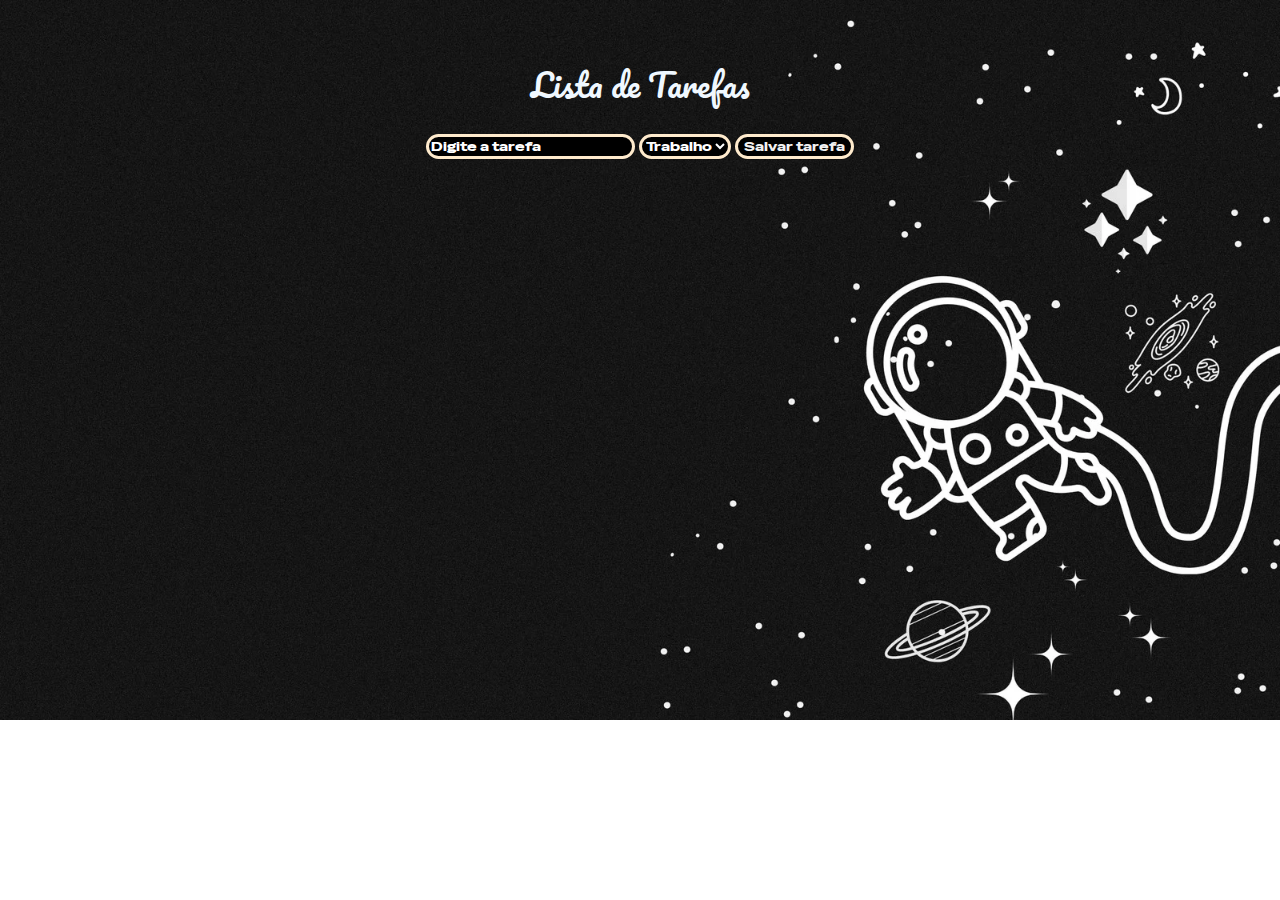
==== index.html @ 7b01b8d7 "Update and rename index.htm to index.html" ====
<!DOCTYPE html>
<html lang="en">

<head>
    <meta charset="UTF-8">
    <meta name="viewport" content="width=device-width, initial-scale=1.0">
    <title>Tarefa-verso</title>
    <link rel="shortcut icon" href="miles-swinging-1_ver_1.png" type="image/x-icon">
   
    <style>
     @import url('https://fonts.googleapis.com/css2?family=Pacifico&display=swap');
@import url('https://fonts.googleapis.com/css2?family=Dancing+Script:wght@400..700&display=swap');
@import url('https://fonts.googleapis.com/css2?family=Special+Gothic+Expanded+One&display=swap');

body{
    background-image: url(corna.webp);
    background-repeat: no-repeat;
    background-size: cover;
    padding: 20px;
    text-align: center;
    align-items: center;
    display: flex;
    flex-direction: column;
    justify-content: center;
    border: 0;
    margin: 15px;
}

h1{
    font-family: "Pacifico", cursive;
    font-weight: 400;
    color: aliceblue;
    
}
    


ol>li{
text-align: center;
color: aliceblue;
align-items: center;
display: flex;
flex-direction: column;
font-family: "Dancing Script", cursive;
font-size: xx-large;
border: 0;
margin: 30px;
margin-bottom: 40px;
padding: 0px 0px 0px 0px;
}

input{
    background-color: rgb(0, 0, 0);
    color: black;

  border: 3px solid blanchedalmond;
  border-radius: 15px;
  color: rgb(255, 255, 255);
  font-family: "Special Gothic Expanded One", sans-serif;
  font-weight: 100;
  font-style: normal;
}

button{
    background-color: rgb(0, 0, 0);
    color: rgb(241, 241, 241);
    border: 0;
    border-radius: 15px;
    cursor: pointer;
    font-family: "Special Gothic Expanded One", sans-serif;
  font-weight: 100;
  font-style: normal;
  border: 3px solid blanchedalmond;
}

.excluir{
    border: 0;
    background-color: rgba(0, 0, 0, 0);
    cursor: pointer;
   
}
select{
    border-radius: 15px;
   cursor: pointer;
   color: white;
   background-color: black;
   font-family: "Special Gothic Expanded One", sans-serif;
   font-weight: 100;
   font-style: normal;
   border: 3px solid blanchedalmond;
}

button:hover{
    background-color: rgb(0, 0, 0);
}



::placeholder{
    color: rgb(255, 255, 255);
}
    </style>
</head>

<body>
    <div class="container">
      

        <h1>Lista de Tarefas</h1>

        <!-- <form action="http://localhost:8080/tarefa" method="POST"> -->
        <input type="text" placeholder="Digite a tarefa" id="tarefa" required>
        <select name="" id="categoria">
            <option value="trabalho">Trabalho</option>
            <option value="casa">Casa</option>
        </select>
        <button class="salvar" onclick="salvarTarefa()">Salvar tarefa</button>
        <!-- </form> -->

        <ol id="listaDeTarefas">

        </ol>

        <script>
            const olHTML = document.getElementById("listaDeTarefas")

            async function baixarTarefas() {
                var tarefas = await fetch("https://tarefas-6jt2.onrender.com/tarefas") //faz a conexão
                var listaDeTarefas = await tarefas.json() //converte a resposta para JSON

                olHTML.innerHTML = ""
                listaDeTarefas.forEach((tarefa, index) => {
                    const li = document.createElement("li")
                    if (tarefa.categoria == "casa"){
                      li.innerHTML =  `🏠<span>${tarefa.tarefa}</span><button class="excluir" onclick='excluirTarefa(${tarefa.id})'>🗑️</button>`
                    }
                   else if (tarefa.categoria == "trabalho"){
                      li.innerHTML =  `💻<span>${tarefa.tarefa}</span><button class="excluir" onclick='excluirTarefa(${tarefa.id})'>🗑️</button>`
                   }
                    olHTML.appendChild(li)
                })
            }

            async function salvarTarefa() {
                let tarefa = document.getElementById("tarefa").value
                let categoria = document.getElementById("categoria").value

                let req = await fetch("https://tarefas-6jt2.onrender.com/tarefa", {
                    method: "POST", // metodo HTTP POST
                    headers: {
                        "Content-Type": "application/json",//Especifica que o conteudo é um OBJ JS
                    },
                    body: JSON.stringify({ tarefa ,categoria })
                    //converte o VALUE recebido do INPUT para o CORPO DA REQUISICAO
                })
                baixarTarefas()
            }

            async function excluirTarefa(index) {
                let req = await fetch("https://tarefas-6jt2.onrender.com/tarefa/" + index,
                    { method: "DELETE" })
                baixarTarefas()
            }

            baixarTarefas()


        </script>
    </div>
</body>

</html>
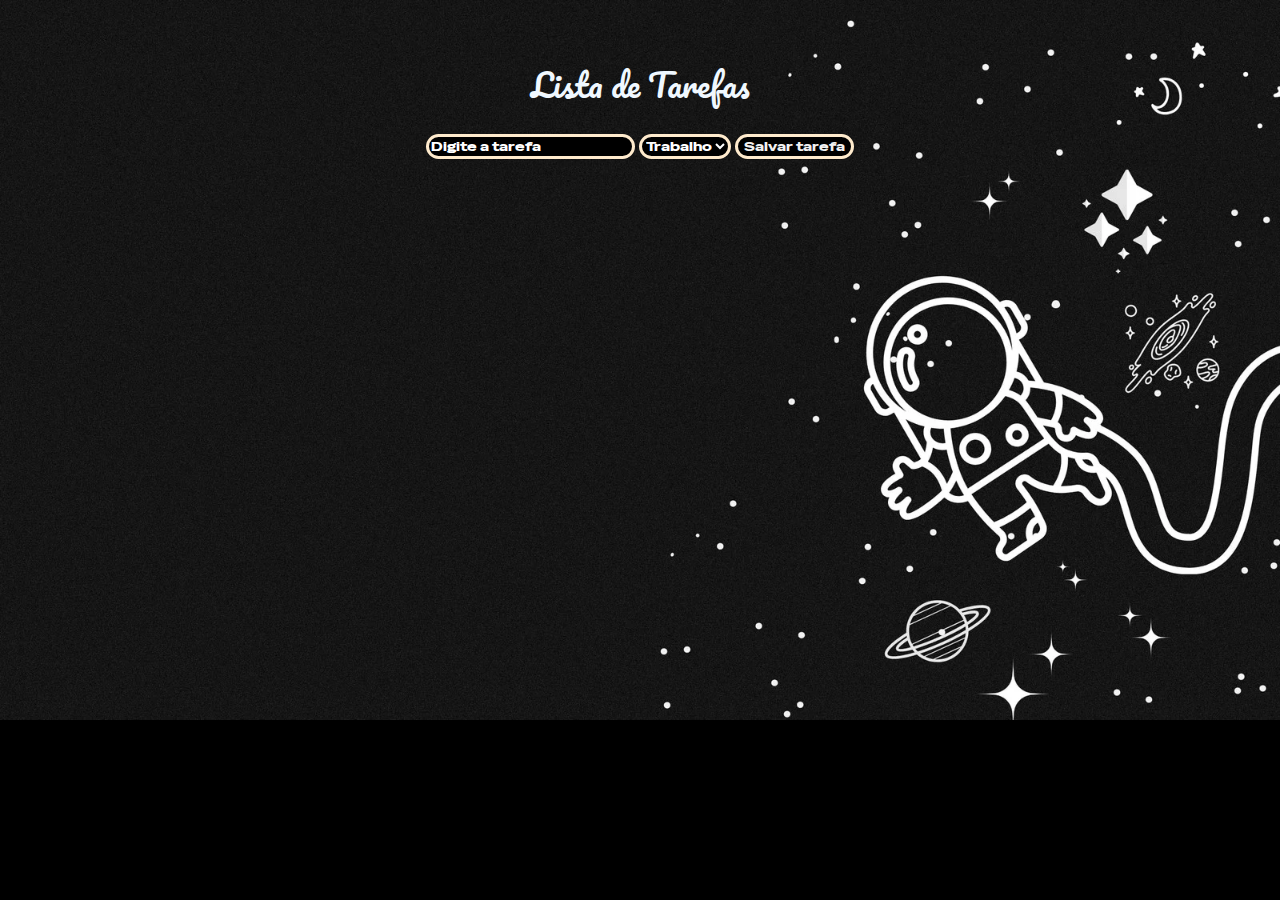
==== commit 4f9496a5: "Update index.html" ====
--- a/index.html
+++ b/index.html
@@ -24,6 +24,7 @@
     justify-content: center;
     border: 0;
     margin: 15px;
+    background-color: black;
 }
 
 h1{
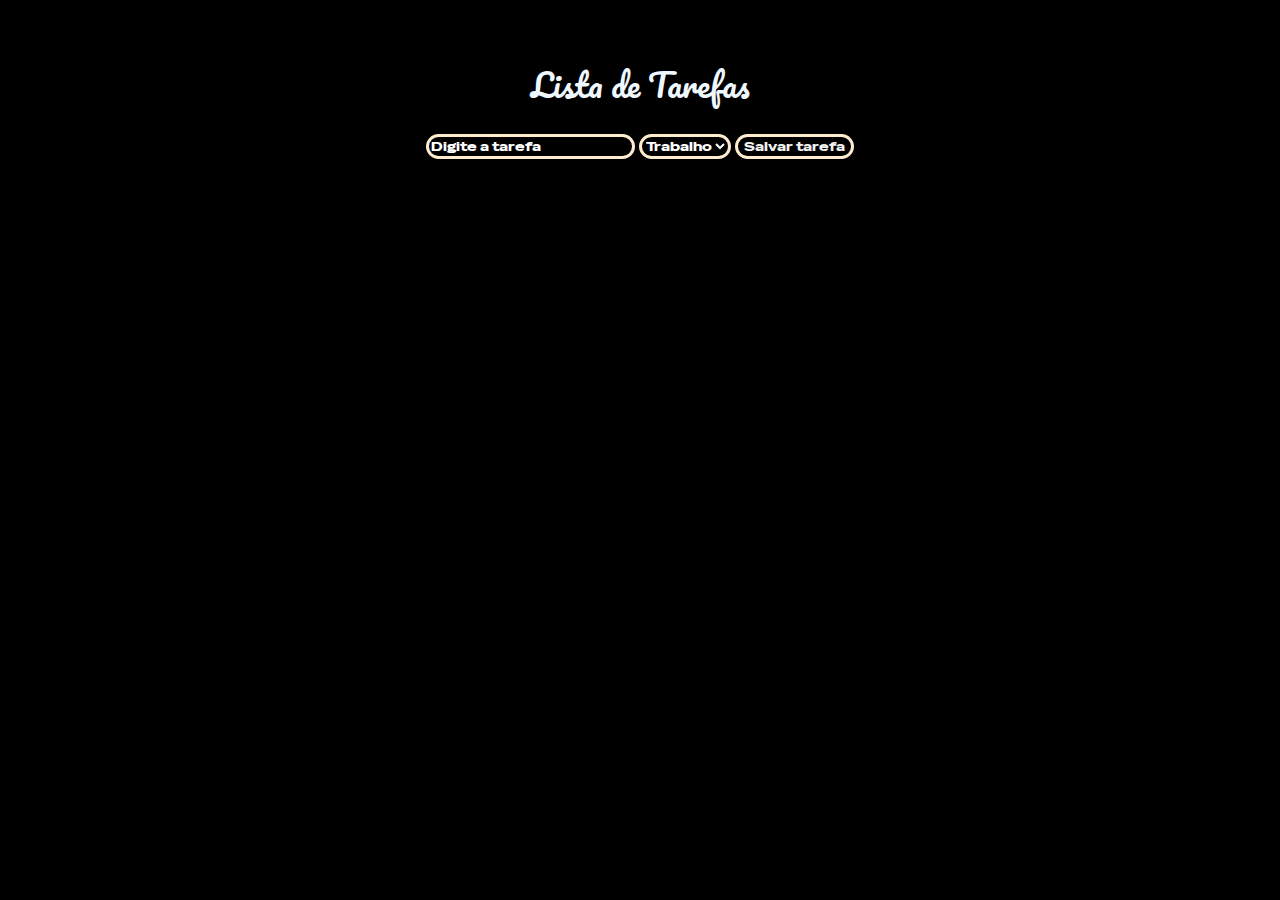
==== commit 996ed80c: "Update index.html" ====
--- a/index.html
+++ b/index.html
@@ -13,7 +13,7 @@
 @import url('https://fonts.googleapis.com/css2?family=Special+Gothic+Expanded+One&display=swap');
 
 body{
-    background-image: url(corna.webp);
+    background-image: url(https://marketplace.canva.com/EAFYIWPCudg/2/0/1600w/canva-papel-de-parede-para-computador-astronauta-gal%C3%A1xia-preto-e-branco-1XSzBDptizc.jpg);
     background-repeat: no-repeat;
     background-size: cover;
     padding: 20px;
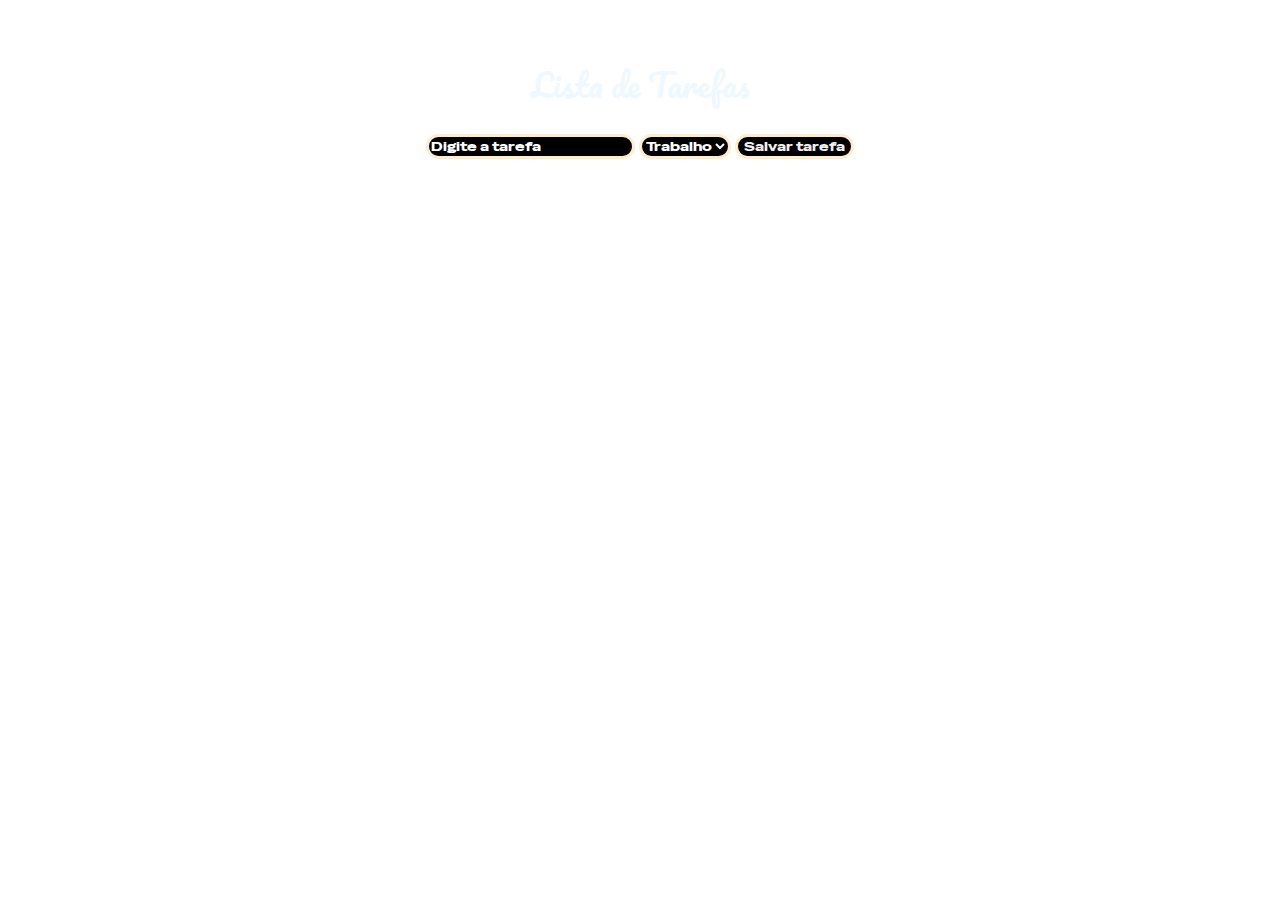
==== commit ac3700f5: "Update index.html" ====
--- a/index.html
+++ b/index.html
@@ -24,7 +24,7 @@
     justify-content: center;
     border: 0;
     margin: 15px;
-    background-color: black;
+   
 }
 
 h1{
